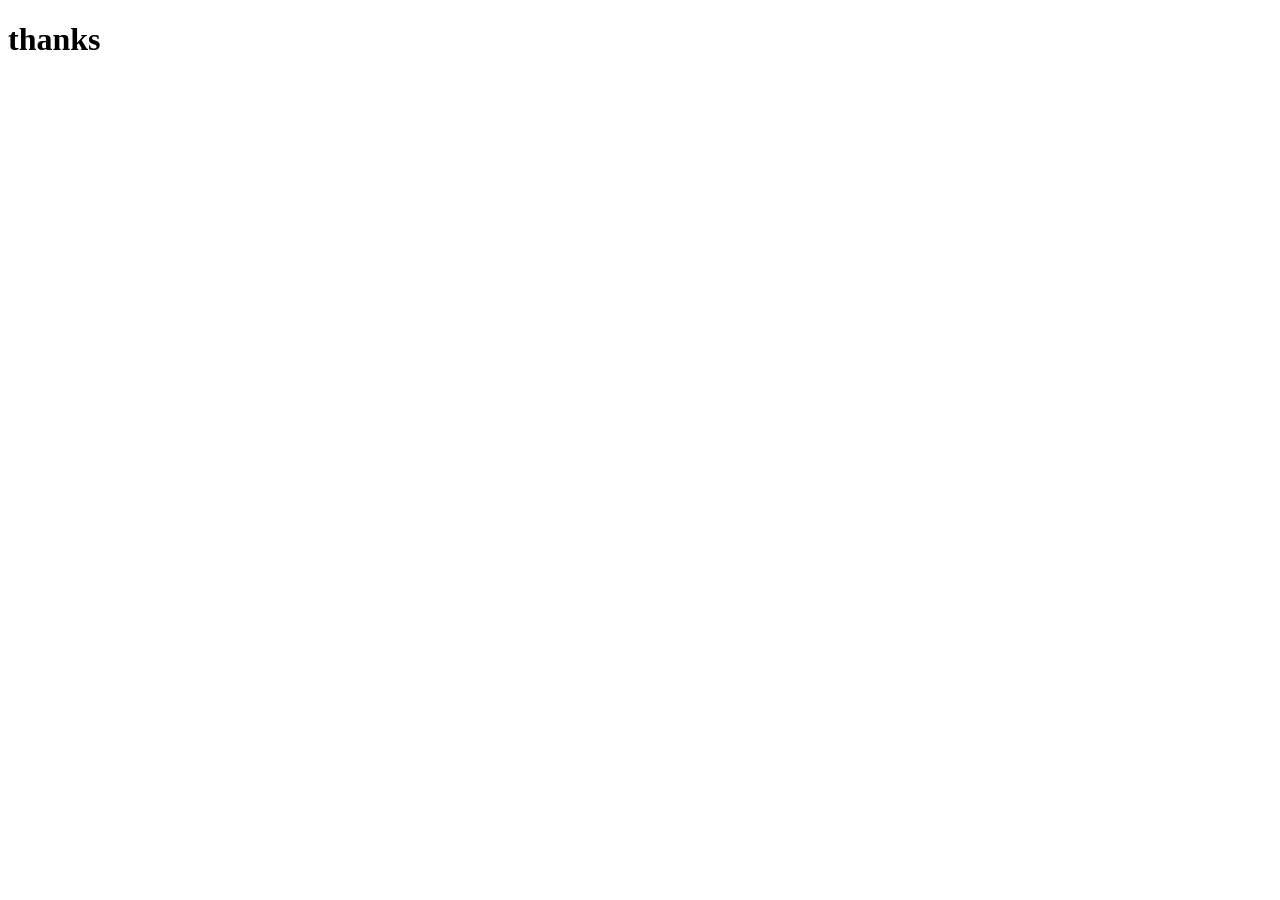
==== thank.html @ 0cefac00 "add thanks" ====
<!DOCTYPE html>
<html lang="en">

<head>
    <meta charset="UTF-8">
    <meta name="viewport" content="width=device-width, initial-scale=1.0">
    <title>jshauli</title>
</head>

<body>
    <h1 id="id-h1">thanks</h1>

</body>

</html>
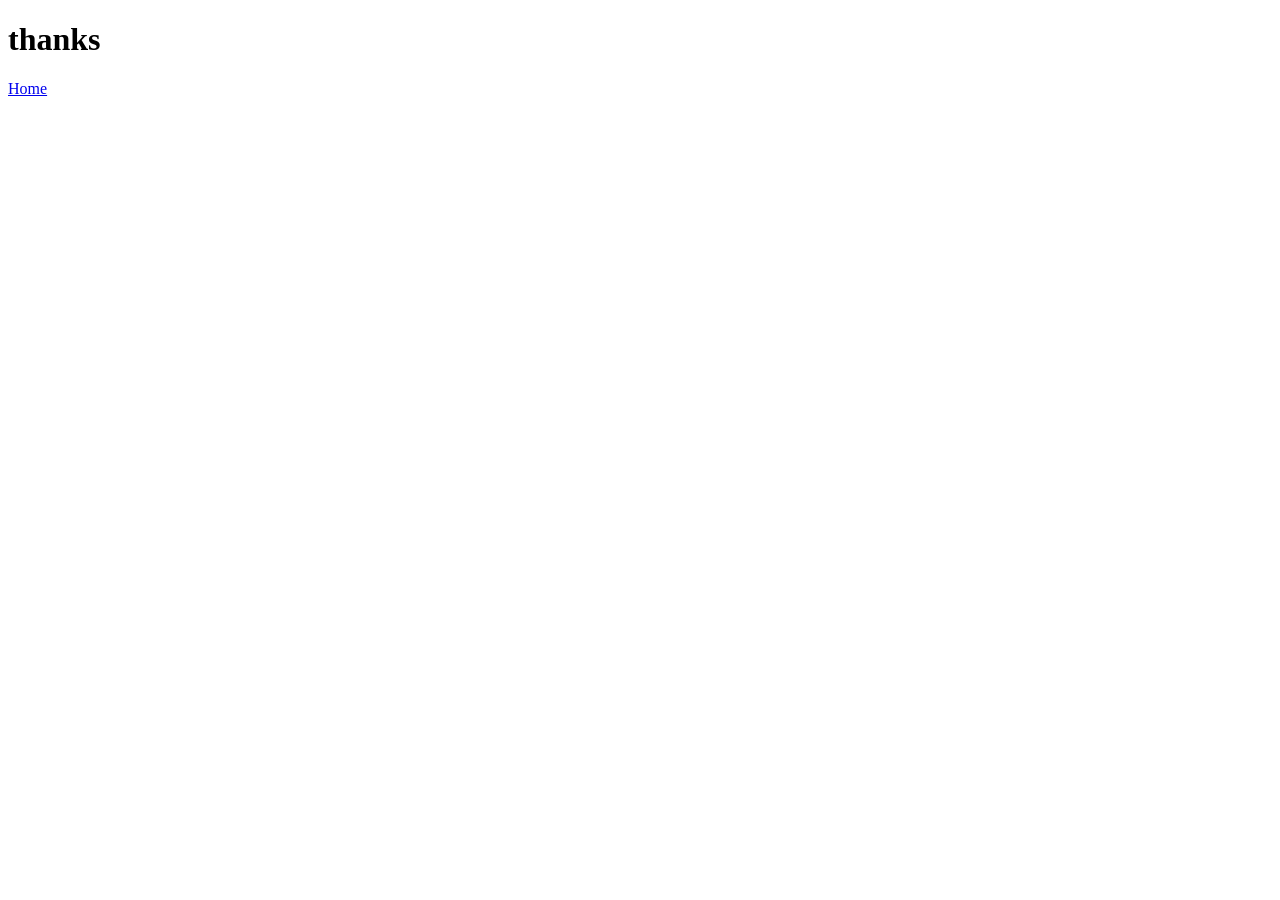
==== commit 168c9532: "add send1" ====
--- a/thank.html
+++ b/thank.html
@@ -11,5 +11,6 @@
     <h1 id="id-h1">thanks</h1>
 
 </body>
+<a target="_blank" href="index.html">Home</a>
 
 </html>
